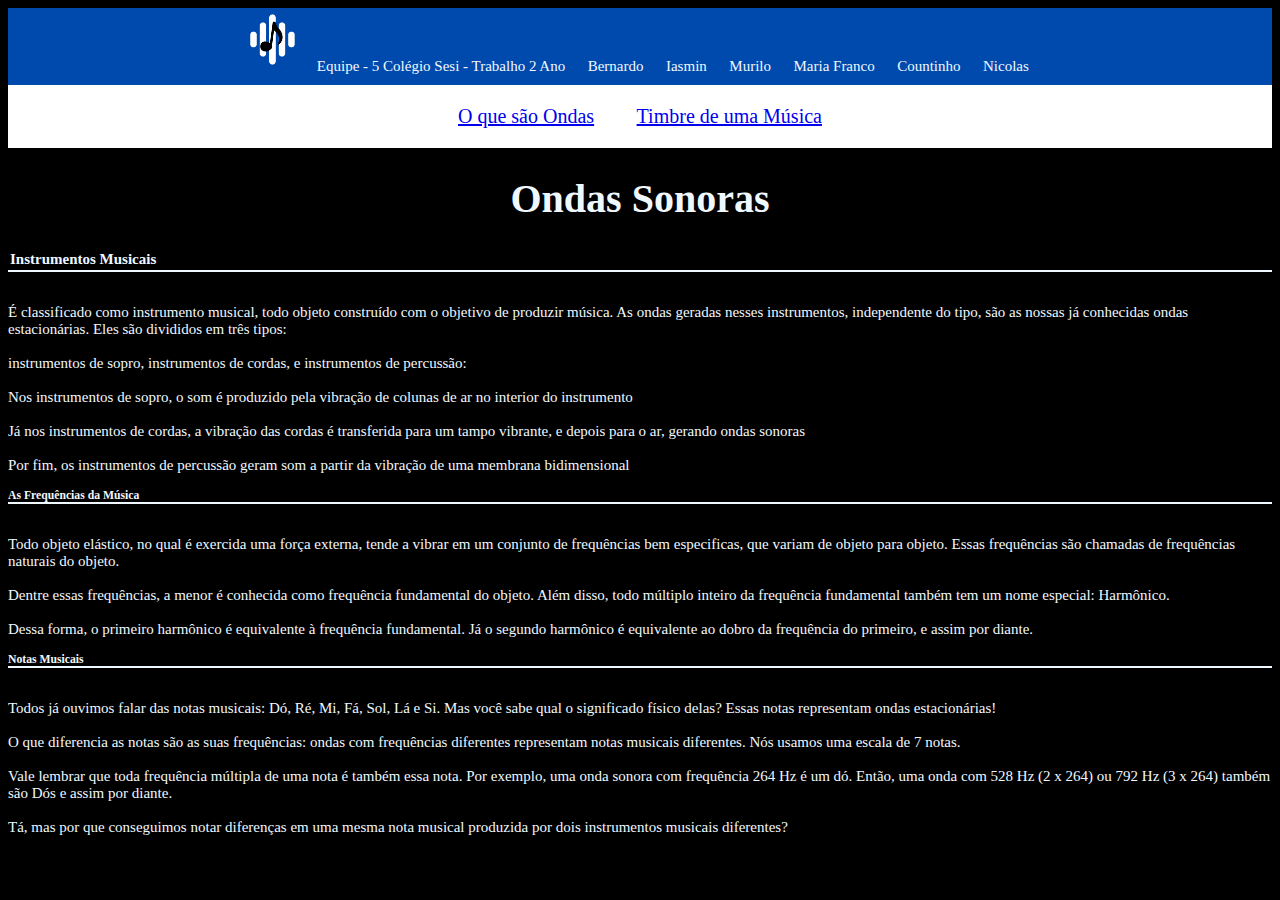
==== pag2.html @ 1c759dbd "Add files via upload" ====
<!DOCTYPE html>
<html lang="pt-br">
    <head>
        <meta name="viewport" content="width=device-width">
        <meta charset="UTF-8">
        <title>Trabalho Site - Musica e ondas sonoras</title>
        <link href="style.css" rel="stylesheet">
    </head>
    <body>
        
        <ul class="nav">
            <img src="logo.png">
            <li>Equipe - 5 Colégio Sesi - Trabalho 2 Ano</li>
            <li>Bernardo</li>
            <li>Iasmin</li>
            <li>Murilo</li>
            <li>Maria Franco</li>
            <li>Countinho</li>
            <li>Nicolas</li>
        </ul>
        <ul class="nav2">
            <li><A href="index.html">O que são Ondas</A></li>
            <li><A href="pag3.html">Timbre de uma Música</A></li>
        </ul>
        <h1>Ondas Sonoras</h1>
        <h2>Instrumentos Musicais</h2>
        <p>
            <br>É classificado como instrumento musical, todo objeto construído com o objetivo de produzir música. As ondas geradas nesses instrumentos, independente do tipo, são as nossas já conhecidas ondas estacionárias.

            Eles são divididos em três tipos:</br> 
            <br>instrumentos de sopro, instrumentos de cordas, e instrumentos de percussão:</br> 
            
            <br>Nos instrumentos de sopro, o som é produzido pela vibração de colunas de ar no interior do instrumento</br>
            
            <br>Já nos instrumentos de cordas, a vibração das cordas é transferida para um tampo vibrante, e depois para o ar, gerando ondas sonoras</br> 
            
            <br>Por fim, os instrumentos de percussão geram som a partir da vibração de uma membrana bidimensional</br> </p>
            <h3>As Frequências da Música </h3>
            <p>
              <br>  Todo objeto elástico, no qual é exercida uma força externa, tende a vibrar em um conjunto de frequências bem especificas, que variam de objeto para objeto. Essas frequências são chamadas de frequências naturais do objeto. </br>

                <br>Dentre essas frequências, a menor é conhecida como frequência fundamental do objeto. Além disso, todo múltiplo inteiro da frequência fundamental também tem um nome especial: Harmônico.</br>

                <br>Dessa forma, o primeiro harmônico é equivalente à frequência fundamental. Já o segundo harmônico é equivalente ao dobro da frequência do primeiro, e assim por diante. </br>
            </p>
            <h3>Notas Musicais</h3>
            <p>
                <br>Todos já ouvimos falar das notas musicais: Dó, Ré, Mi, Fá, Sol, Lá e Si. Mas você sabe qual o significado físico delas? Essas notas representam ondas estacionárias! </br>

               <br> O que diferencia as notas são as suas frequências: ondas com frequências diferentes representam notas musicais diferentes. Nós usamos uma escala de 7 notas. </br>
                
                <br>Vale lembrar que toda frequência múltipla de uma nota é também essa nota. Por exemplo, uma onda sonora com frequência 264 Hz é um dó. Então, uma onda com 528 Hz (2 x 264) ou 792 Hz (3 x 264) também são Dós e assim por diante. </br>
                
                <br>Tá, mas por que conseguimos notar diferenças em uma mesma nota musical produzida por dois instrumentos musicais diferentes?</br> </p>
---- style.css ----
body{background-color: black;}
html{font-size: 10px;
font-family: 'Times New Roman', Times, serif;}
.nav {
    background-color: #004AAD;
    list-style-type: none;
    text-align: center;
    margin: 0;
    padding: 0;
}
.nav li{
    display: inline-block;
    font-size: 15px;
    padding: 10px;
}
li{color: aliceblue;}
.nav2 {
    background-color: white;
    list-style-type: none;
    text-align: center;
    margin: 0;
    padding: 0;
}
.nav2 li{
    display: inline-block;
    font-size: 20px;
    padding: 20px;
    color: black;
}
h1{     
    color:aliceblue;
font-size: 40px;
text-align: center;}
p{
    color: aliceblue;

}

h2{color: aliceblue;
border-bottom: 2px solid aliceblue;
padding: 2px;
}
p{
    color: aliceblue;
    font-size: 15px;
}
h3{color: aliceblue;
border-bottom: 2px solid aliceblue;
}
img{
    border-radius: 8px;
    width: 5%;
    display: inline-table;
    
}
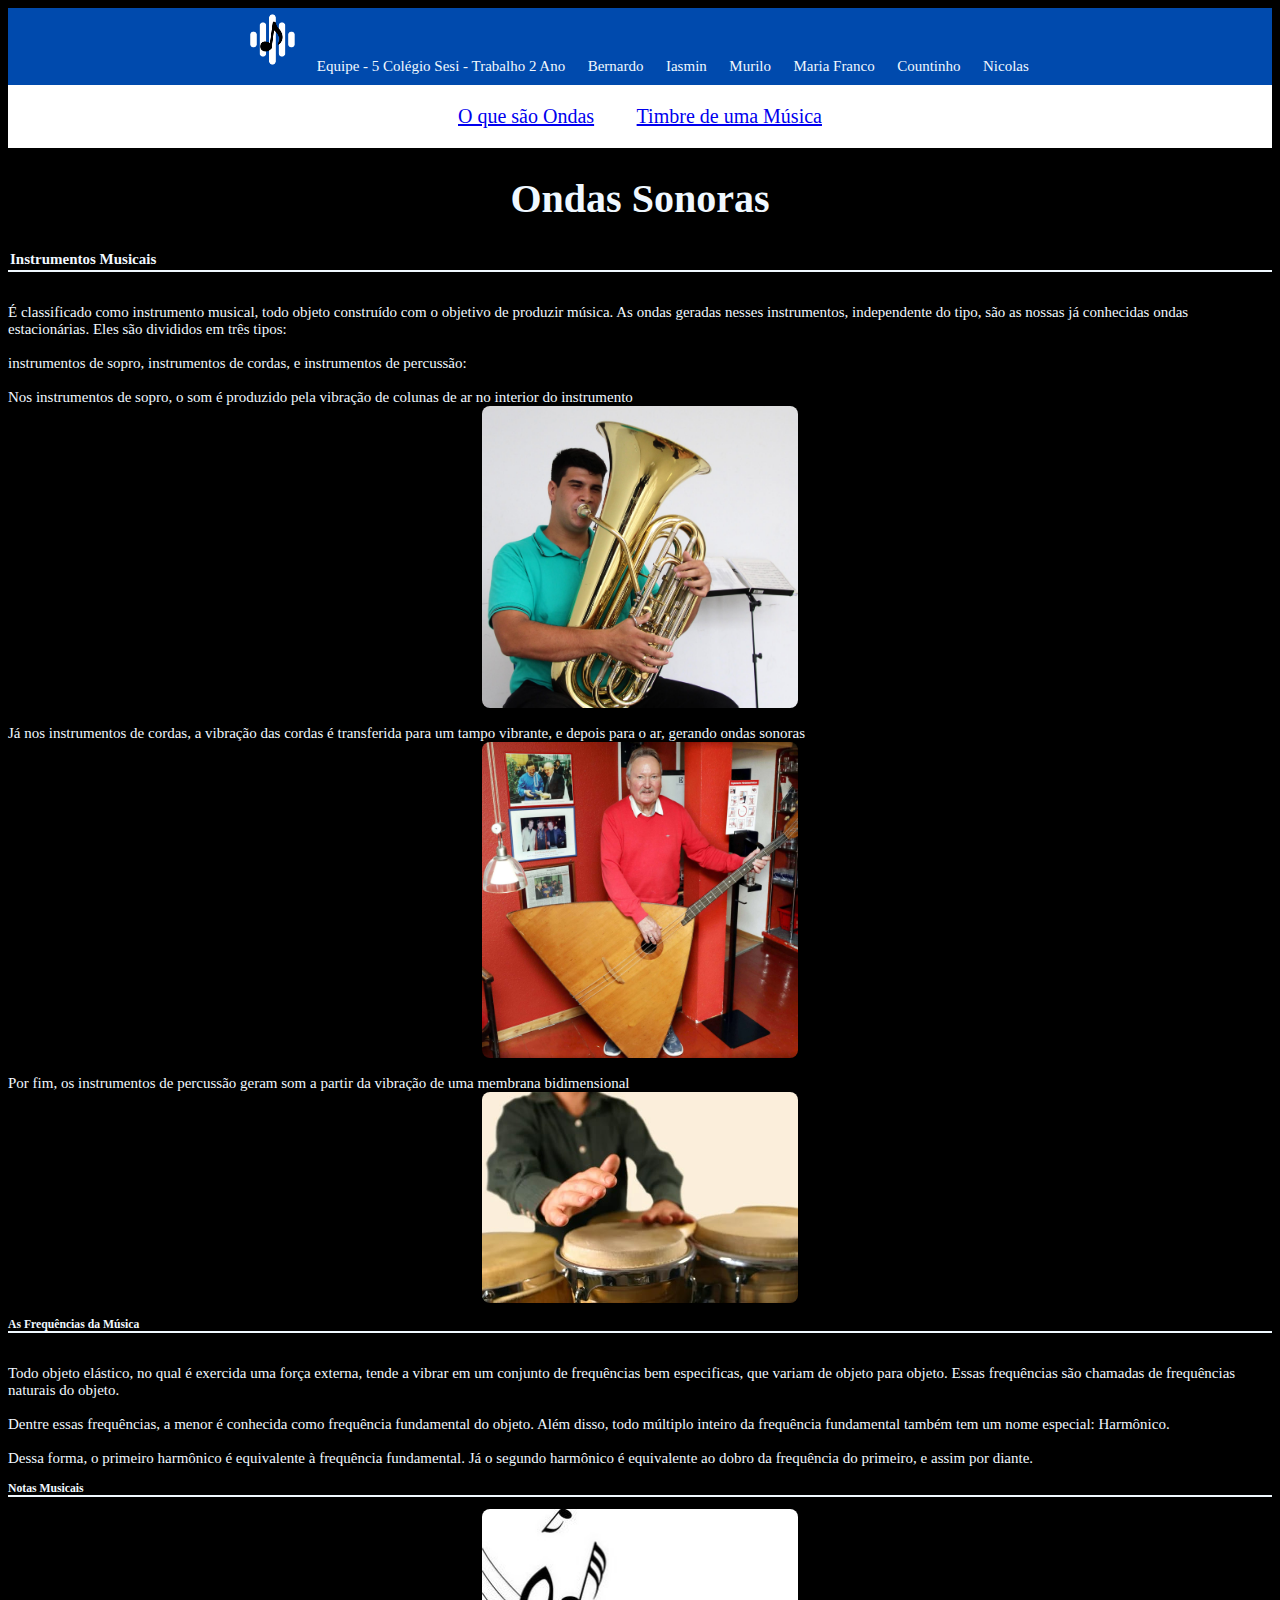
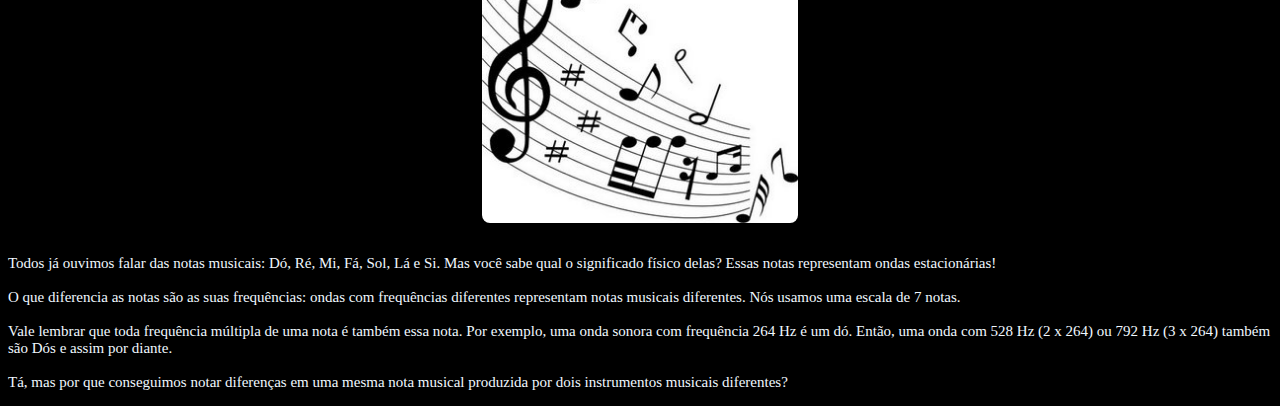
==== commit 2af114bb: "Add files via upload" ====
--- a/pag2.html
+++ b/pag2.html
@@ -31,10 +31,11 @@
             <br>instrumentos de sopro, instrumentos de cordas, e instrumentos de percussão:</br> 
             
             <br>Nos instrumentos de sopro, o som é produzido pela vibração de colunas de ar no interior do instrumento</br>
-            
+            <img class="DC" src="2.jpeg">
             <br>Já nos instrumentos de cordas, a vibração das cordas é transferida para um tampo vibrante, e depois para o ar, gerando ondas sonoras</br> 
-            
-            <br>Por fim, os instrumentos de percussão geram som a partir da vibração de uma membrana bidimensional</br> </p>
+            <img class="AC" src="1.jpeg">
+            <br>Por fim, os instrumentos de percussão geram som a partir da vibração de uma membrana bidimensional</br>
+        <img class="CC" src="3.jpeg"> </p>
             <h3>As Frequências da Música </h3>
             <p>
               <br>  Todo objeto elástico, no qual é exercida uma força externa, tende a vibrar em um conjunto de frequências bem especificas, que variam de objeto para objeto. Essas frequências são chamadas de frequências naturais do objeto. </br>
@@ -44,6 +45,7 @@
                 <br>Dessa forma, o primeiro harmônico é equivalente à frequência fundamental. Já o segundo harmônico é equivalente ao dobro da frequência do primeiro, e assim por diante. </br>
             </p>
             <h3>Notas Musicais</h3>
+            <img class="ABC" src="5.jpg">
             <p>
                 <br>Todos já ouvimos falar das notas musicais: Dó, Ré, Mi, Fá, Sol, Lá e Si. Mas você sabe qual o significado físico delas? Essas notas representam ondas estacionárias! </br>
 
--- a/style.css
+++ b/style.css
@@ -53,3 +53,31 @@
     display: inline-table;
     
 }
+.asd {
+    border-radius: 8px;
+    display:block;
+    width: 25%;
+    margin-left: auto;
+    margin-right: auto;}
+.DC {
+    border-radius: 8px;
+    display: block;
+    width: 25%;
+    margin-left: auto;
+    margin-right: auto;
+}
+.AC { border-radius: 8px;
+    display: block;
+    width: 25%;
+    margin-left: auto;
+    margin-right: auto;}
+.CC { border-radius: 8px;
+    display: block;
+    width: 25%;
+    margin-left: auto;
+    margin-right: auto;}
+.ABC { border-radius: 8px;
+    display: block;
+    width: 25%;
+    margin-left: auto;
+    margin-right: auto;}    